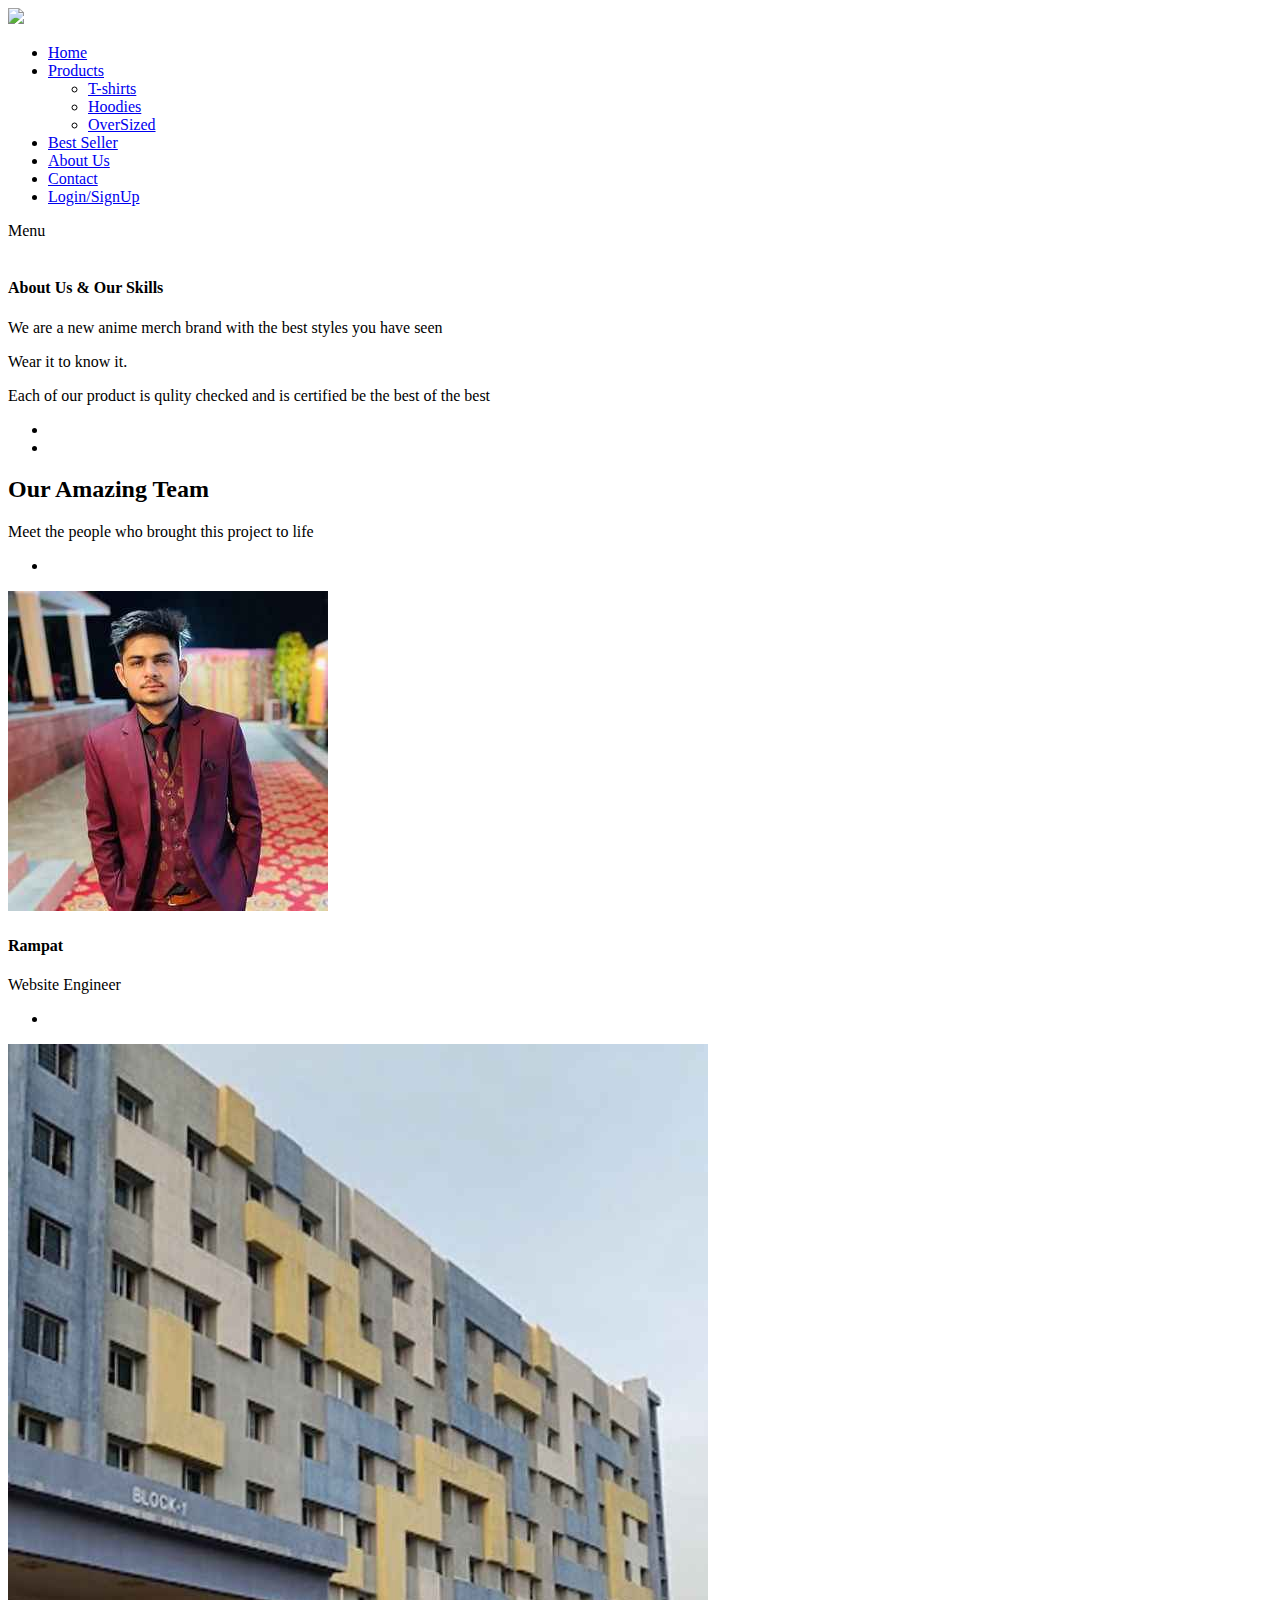
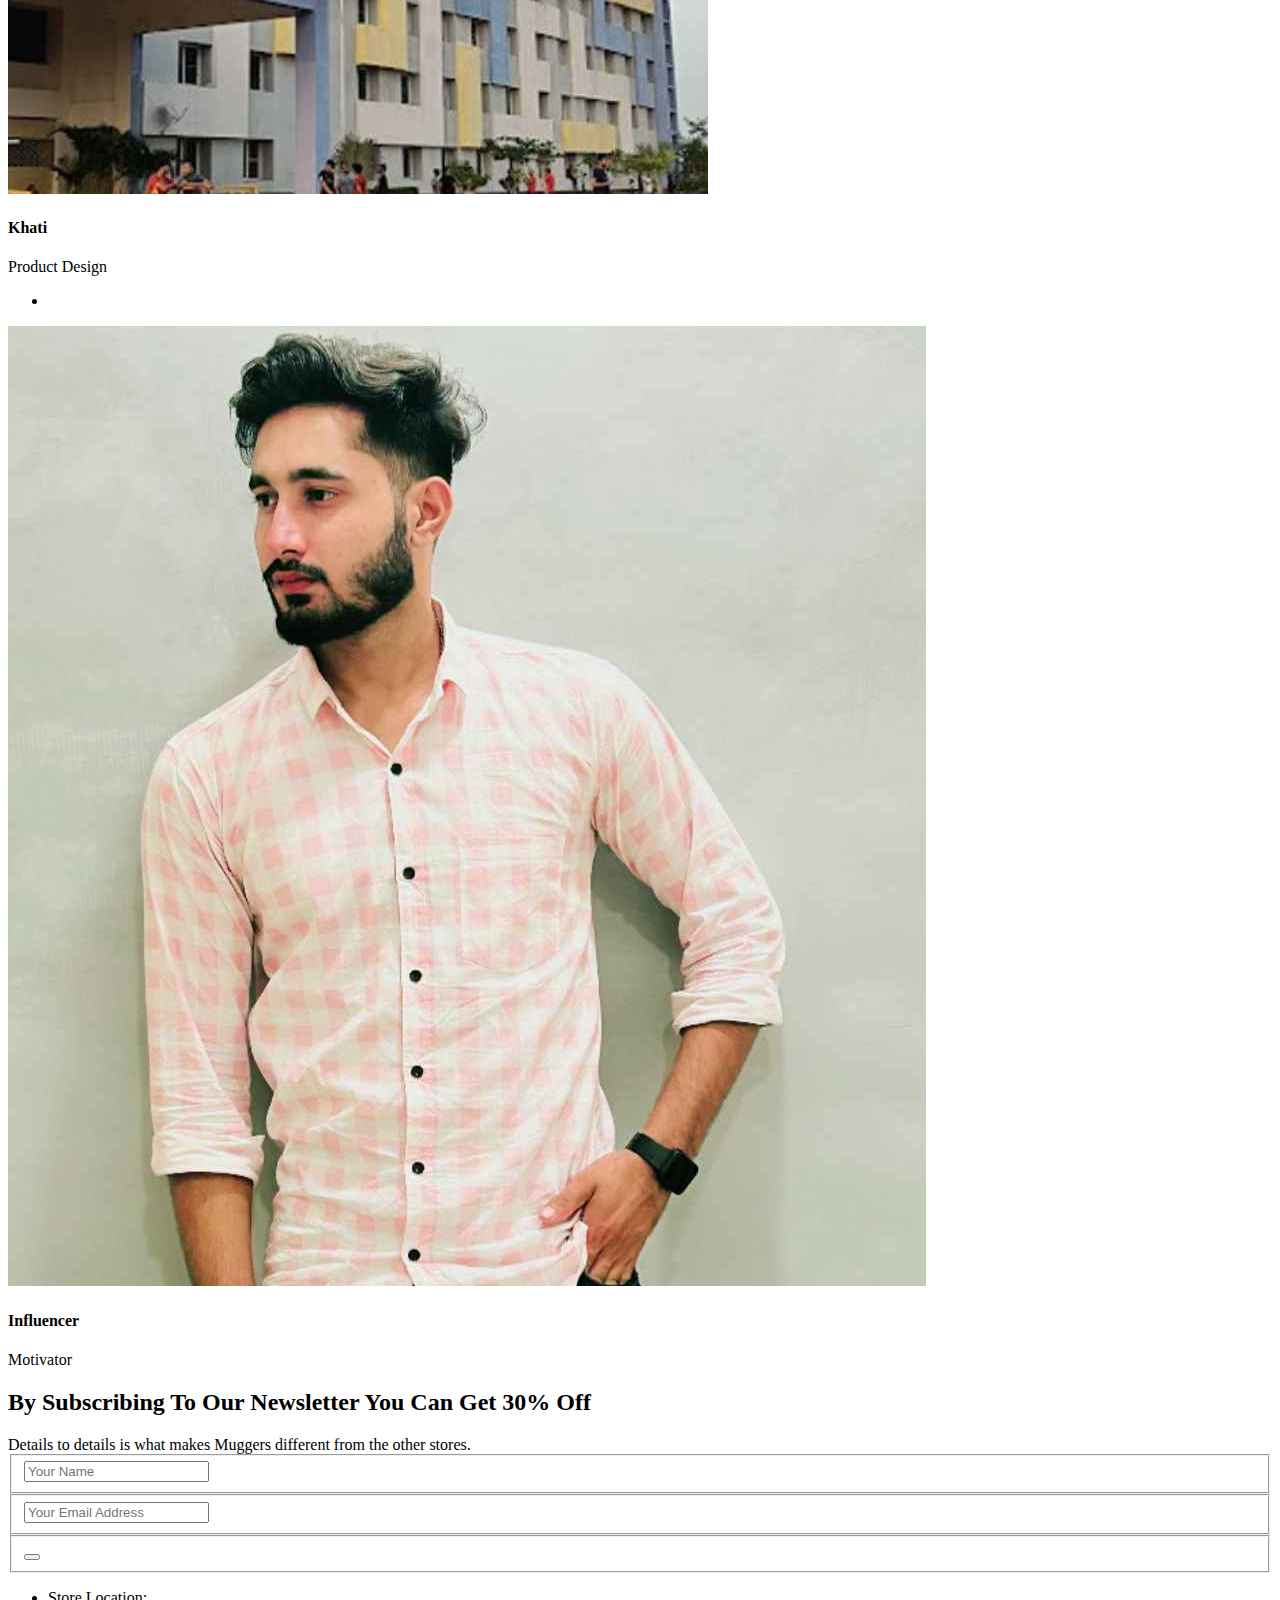
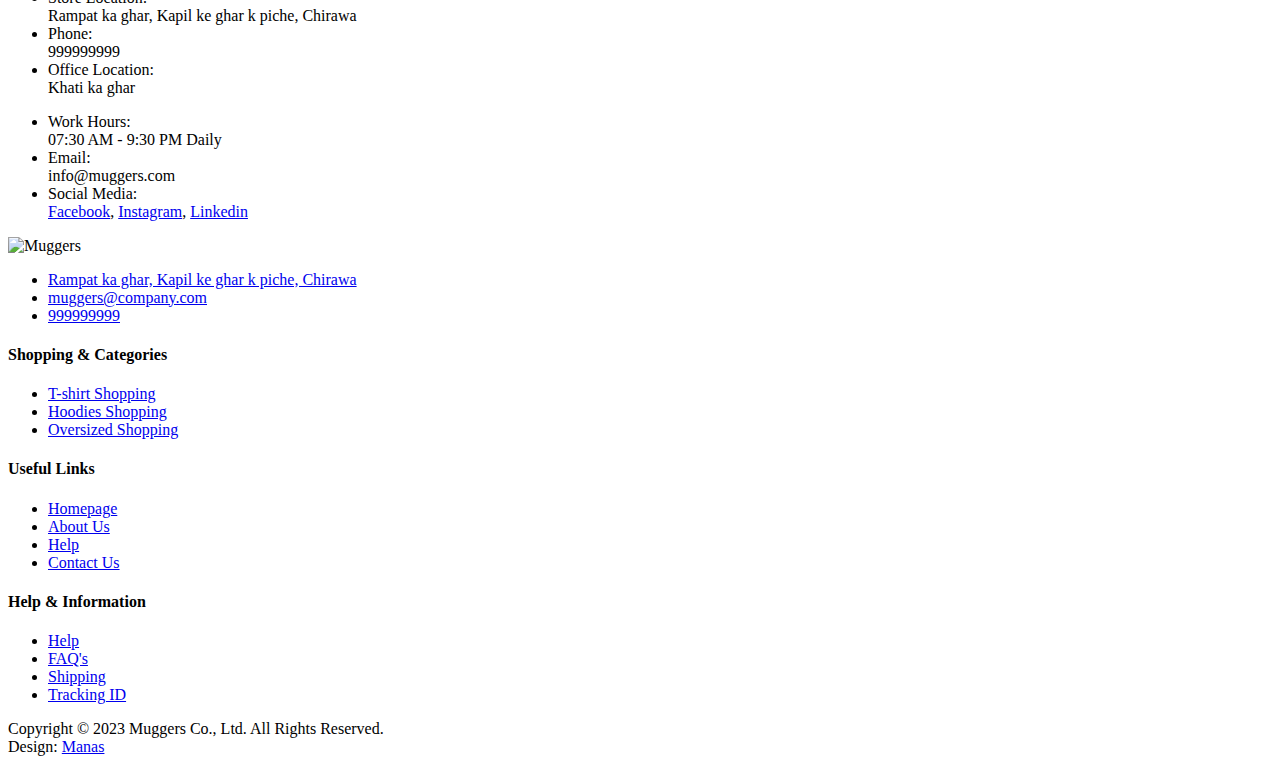
==== about.html @ 5f2b55ff "Add files via upload" ====
<!DOCTYPE html>
<html lang="en">

  <head>

    <meta charset="utf-8">
    <meta name="viewport" content="width=device-width, initial-scale=1, shrink-to-fit=no">
    <meta name="description" content="">
    <meta name="author" content="">
    <link href="https://fonts.googleapis.com/css?family=Poppins:100,200,300,400,500,600,700,800,900&display=swap" rel="stylesheet">

    <title>Muggers - About Page</title>


    <!-- Additional CSS Files -->
    <link rel="stylesheet" type="text/css" href="assets/css/bootstrap.min.css">

    <link rel="stylesheet" type="text/css" href="assets/css/font-awesome.css">

    <link rel="stylesheet" href="assets/css/templatemo-hexashop.css">

    <link rel="stylesheet" href="assets/css/owl-carousel.css">

    <link rel="stylesheet" href="assets/css/lightbox.css">

    </head>
    
    <body>
    
    <!-- ***** Preloader Start ***** -->
    <div id="preloader">
        <div class="jumper">
            <div></div>
            <div></div>
            <div></div>
        </div>
    </div>  
    <!-- ***** Preloader End ***** -->
    
    
    <!-- ***** Header Area Start ***** -->
    <header class="header-area header-sticky">
        <div class="container">
            <div class="row">
                <div class="col-12">
                    <nav class="main-nav">
                        <!-- ***** Logo Start ***** -->
                        <a href="index.html" class="logo">
                            <img src="assets/images/logo.png">
                        </a>
                        <!-- ***** Logo End ***** -->
                        <!-- ***** Menu Start ***** -->
                        <ul class="nav">
                            <li class="scroll-to-section"><a href="index.html#top" class="active">Home</a></li>
                            <li class="submenu">
                                <a href="javascript:;">Products</a>
                                <ul>
                                    <li class="scroll-to-section"><a href="index.html#tshirt">T-shirts</a></li>
                                    <li class="scroll-to-section"><a href="index.html#hoodie">Hoodies</a></li>
                                    <li class="scroll-to-section"><a href="index.html#oversized">OverSized</a></li>
                                </ul>
                            </li>
                            <li><a href="single-product.html">Best Seller</a></li>
                            <li><a href="about.html">About Us</a></li>                               
                            <li><a href="contact.html">Contact</a></li>
                            <li class="scroll-to-section"><a href="logsin.html">Login/SignUp</a></li>
                        </ul>        
                        <a class='menu-trigger'>
                            <span>Menu</span>
                        </a>
                        <!-- ***** Menu End ***** -->
                    </nav>
                </div>
            </div>
        </div>
    </header>
    <!-- ***** Header Area End ***** -->


    <!-- ***** Main Banner Area Start ***** -->
    <div class="page-heading about-page-heading" id="top">
        <div class="container">
            <div class="row">
                <div class="col-lg-12">
                    <div class="inner-content">
                        <!-- <h2>About Our Company</h2>
                        <span>Awesome, clean &amp; asthetic designs </span> -->
                    </div>
                </div>
            </div>
        </div>
    </div>
    <!-- ***** Main Banner Area End ***** -->

    <!-- ***** About Area Starts ***** -->
    <div class="about-us">
        <div class="container">
            <div class="row">
                <div class="col-lg-6">
                    <div class="left-image">
                        <img src="https://primepickusa.com/wp-content/uploads/2022/12/64oOiJh0H42hspSirJz7vsxpmHllWH2x1671041595.jpg" alt="">
                    </div>
                </div>
                <div class="col-lg-6">
                    <div class="right-content">
                        <h4>About Us &amp; Our Skills</h4>
                        <span>We are a new anime merch brand with the best styles you have seen</span>
                        <div class="quote">
                            <i class="fa fa-quote-left"></i><p>Wear it to know it.</p>
                        </div>
                        <p>Each of our product is qulity checked and is certified be the best of the best</p>
                        <ul>
                            <li><a href="#"><i class="fa fa-instagram"></i></a></li>
                            <li><a href="#"><i class="fa fa-facebook"></i></a></li>
                        </ul>
                    </div>
                </div>
            </div>
        </div>
    </div>
    <!-- ***** About Area Ends ***** -->

    <!-- ***** Our Team Area Starts ***** -->
    <section class="our-team">
        <div class="container">
            <div class="row">
                <div class="col-lg-12">
                    <div class="section-heading">
                        <h2>Our Amazing Team</h2>
                        <span>Meet the people who brought this project to life</span>
                    </div>
                </div>
                <div class="col-lg-4">
                    <div class="team-item">
                        <div class="thumb">
                            <div class="hover-effect">
                                <div class="inner-content">
                                    <ul>
                                        <li><a href="https://www.instagram.com/_amitphogat/"><i class="fa fa-instagram"></i></a></li>
                                    </ul>
                                </div>
                            </div>
                            <img src="[data-uri]">
                        </div>
                        <div class="down-content">
                            <h4>Rampat</h4>
                            <span>Website Engineer</span>
                        </div>
                    </div>
                </div>
                <div class="col-lg-4">
                    <div class="team-item">
                        <div class="thumb">
                            <div class="hover-effect">
                                <div class="inner-content">
                                    <ul>
                                        <li><a href="https://www.instagram.com/_kapiljangir/"><i class="fa fa-instagram"></i></a></li>
                                    </ul>
                                </div>
                            </div>
                            <img src="[data-uri]">
                        </div>
                        <div class="down-content">
                            <h4>Khati</h4>
                            <span>Product Design</span>
                        </div>
                    </div>
                </div>
                <div class="col-lg-4">
                    <div class="team-item">
                        <div class="thumb">
                            <div class="hover-effect">
                                <div class="inner-content">
                                    <ul>
                                        <li><a href="https://www.instagram.com/__kapil_05/reel/C06v912rw2l/"><i class="fa fa-instagram"></i></a></li>
                                    </ul>
                                </div>
                            </div>
                            <img src="[data-uri]">
                        </div>
                        <div class="down-content">
                            <h4>Influencer</h4>
                            <span>Motivator</span>
                        </div>
                    </div>
                </div>
            </div>
        </div>
    </section>
    <!-- ***** Our Team Area Ends ***** -->

   <!-- ***** Subscribe Area Starts ***** -->
   <div class="subscribe">
    <div class="container">
        <div class="row">
            <div class="col-lg-8">
                <div class="section-heading">
                    <h2>By Subscribing To Our Newsletter You Can Get 30% Off</h2>
                    <span>Details to details is what makes Muggers different from the other stores.</span>
                </div>
                <form id="subscribe" action="" method="get">
                    <div class="row">
                      <div class="col-lg-5">
                        <fieldset>
                          <input name="name" type="text" id="name" placeholder="Your Name" required="">
                        </fieldset>
                      </div>
                      <div class="col-lg-5">
                        <fieldset>
                          <input name="email" type="text" id="email" pattern="[^ @]*@[^ @]*" placeholder="Your Email Address" required="">
                        </fieldset>
                      </div>
                      <div class="col-lg-2">
                        <fieldset>
                          <button type="submit" id="form-submit" class="main-dark-button"><i class="fa fa-paper-plane"></i></button>
                        </fieldset>
                      </div>
                    </div>
                </form>
            </div>
            <div class="col-lg-4">
                <div class="row">
                    <div class="col-6">
                        <ul>
                            <li>Store Location:<br><span>Rampat ka ghar, Kapil ke ghar k piche, Chirawa</span></li>
                            <li>Phone:<br><span>999999999</span></li>
                            <li>Office Location:<br><span>Khati ka ghar </span></li>
                        </ul>
                    </div>
                    <div class="col-6">
                        <ul>
                            <li>Work Hours:<br><span>07:30 AM - 9:30 PM Daily</span></li>
                            <li>Email:<br><span>info@muggers.com</span></li>
                            <li>Social Media:<br><span><a href="#">Facebook</a>, <a href="#">Instagram</a>, <a href="#">Linkedin</a></span></li>
                        </ul>
                    </div>
                </div>
            </div>
        </div>
    </div>
</div>
<!-- ***** Subscribe Area Ends ***** -->

<!-- ***** Footer Start ***** -->
<footer>
    <div class="container">
        <div class="row">
            <div class="col-lg-3">
                <div class="first-item">
                    <div class="logo">
                        <img src="assets/images/logod.png" alt="Muggers">
                    </div>
                    <ul>
                        <li><a href="#">Rampat ka ghar, Kapil ke ghar k piche, Chirawa</a></li>
                        <li><a href="#">muggers@company.com</a></li>
                        <li><a href="#">999999999</a></li>
                    </ul>
                </div>
            </div>
            <div class="col-lg-3">
                <h4>Shopping &amp; Categories</h4>
                <ul>
                    <li><a href="index.html#tshirt">T-shirt Shopping</a></li>
                    <li><a href="index.html#hoodie">Hoodies Shopping</a></li>
                    <li><a href="index.html#oversized">Oversized Shopping</a></li>
                </ul>
            </div>
            <div class="col-lg-3">
                <h4>Useful Links</h4>
                <ul>
                    <li><a href="#">Homepage</a></li>
                    <li><a href="about.html">About Us</a></li>
                    <li><a href="#">Help</a></li>
                    <li><a href="contact.html">Contact Us</a></li>
                </ul>
            </div>
            <div class="col-lg-3">
                <h4>Help &amp; Information</h4>
                <ul>
                    <li><a href="#">Help</a></li>
                    <li><a href="#">FAQ's</a></li>
                    <li><a href="#">Shipping</a></li>
                    <li><a href="#">Tracking ID</a></li>
                </ul>
            </div>
            <div class="col-lg-12">
                <div class="under-footer">
                    <p>Copyright © 2023 Muggers Co., Ltd. All Rights Reserved. 
                    
                    <br>Design: <a href="http://instagram.com/kmanas2002/" target="_parent" title="maker">Manas</a></p>
                    <!-- <ul>
                        <li><a href="#"><i class="fa fa-facebook"></i></a></li>
                        <li><a href="#"><i class="fa fa-twitter"></i></a></li>
                        <li><a href="#"><i class="fa fa-linkedin"></i></a></li>
                        <li><a href="#"><i class="fa fa-behance"></i></a></li>
                    </ul> -->
                </div>
            </div>
        </div>
    </div>
</footer>

    

    <!-- jQuery -->
    <script src="assets/js/jquery-2.1.0.min.js"></script>

    <!-- Bootstrap -->
    <script src="assets/js/popper.js"></script>
    <script src="assets/js/bootstrap.min.js"></script>

    <!-- Plugins -->
    <script src="assets/js/owl-carousel.js"></script>
    <script src="assets/js/accordions.js"></script>
    <script src="assets/js/datepicker.js"></script>
    <script src="assets/js/scrollreveal.min.js"></script>
    <script src="assets/js/waypoints.min.js"></script>
    <script src="assets/js/jquery.counterup.min.js"></script>
    <script src="assets/js/imgfix.min.js"></script> 
    <script src="assets/js/slick.js"></script> 
    <script src="assets/js/lightbox.js"></script> 
    <script src="assets/js/isotope.js"></script> 
    
    <!-- Global Init -->
    <script src="assets/js/custom.js"></script>

    <script>

        $(function() {
            var selectedClass = "";
            $("p").click(function(){
            selectedClass = $(this).attr("data-rel");
            $("#portfolio").fadeTo(50, 0.1);
                $("#portfolio div").not("."+selectedClass).fadeOut();
            setTimeout(function() {
              $("."+selectedClass).fadeIn();
              $("#portfolio").fadeTo(50, 1);
            }, 500);
                
            });
        });

    </script>

  </body>

</html>
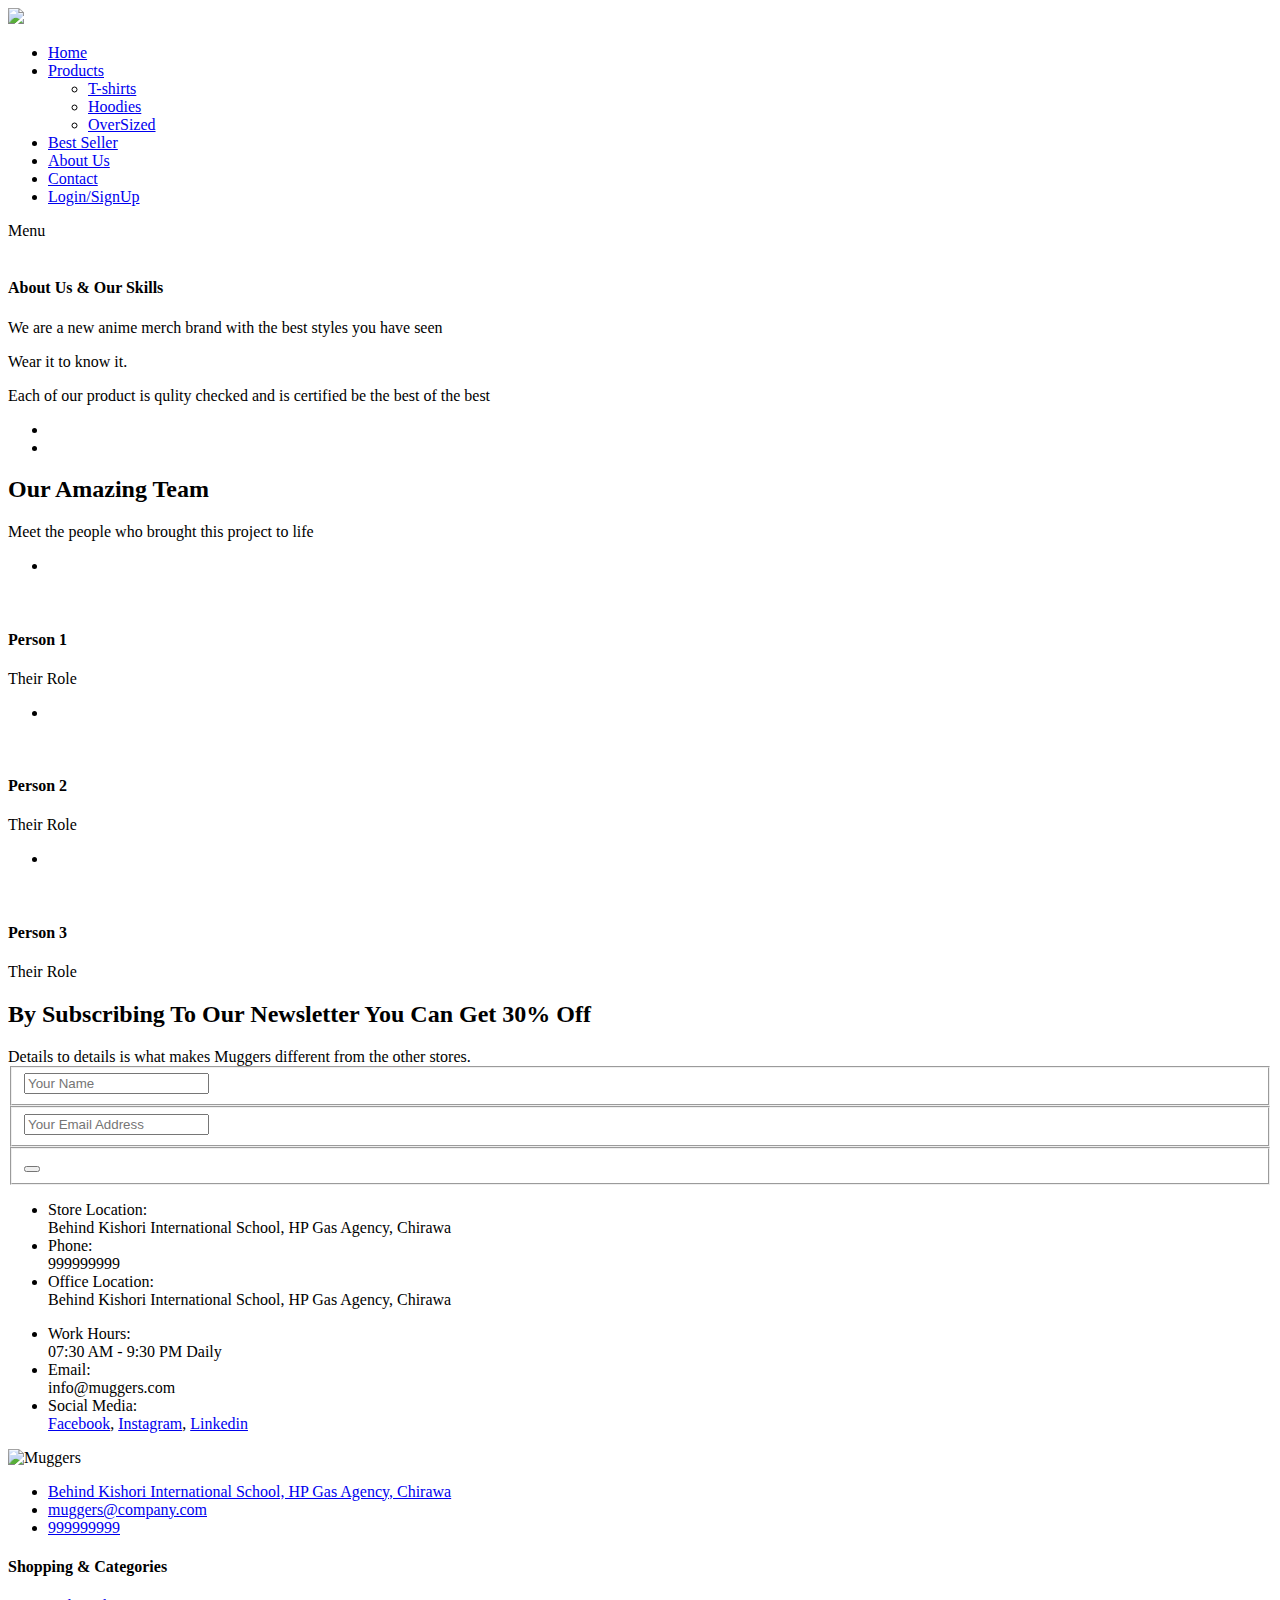
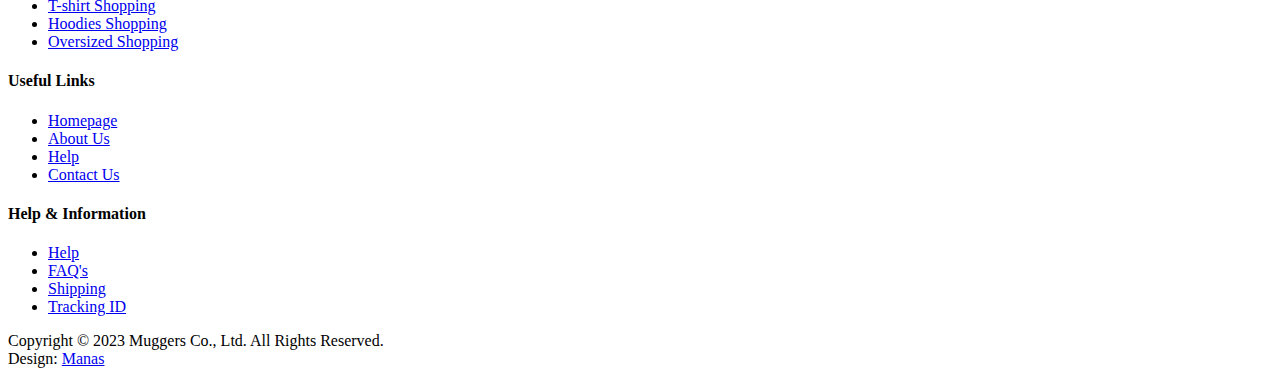
==== commit b18d9965: "Add files via upload" ====
--- a/about.html
+++ b/about.html
@@ -136,15 +136,15 @@
                             <div class="hover-effect">
                                 <div class="inner-content">
                                     <ul>
-                                        <li><a href="https://www.instagram.com/_amitphogat/"><i class="fa fa-instagram"></i></a></li>
+                                        <li><a href="https://www.instagram.com/"><i class="fa fa-instagram"></i></a></li>
                                     </ul>
                                 </div>
                             </div>
-                            <img src="[data-uri]">
+                            <img src="">
                         </div>
                         <div class="down-content">
-                            <h4>Rampat</h4>
-                            <span>Website Engineer</span>
+                            <h4>Person 1</h4>
+                            <span>Their Role</span>
                         </div>
                     </div>
                 </div>
@@ -154,15 +154,15 @@
                             <div class="hover-effect">
                                 <div class="inner-content">
                                     <ul>
-                                        <li><a href="https://www.instagram.com/_kapiljangir/"><i class="fa fa-instagram"></i></a></li>
+                                        <li><a href="https://www.instagram.com/"><i class="fa fa-instagram"></i></a></li>
                                     </ul>
                                 </div>
                             </div>
-                            <img src="[data-uri]">
+                            <img src="">
                         </div>
                         <div class="down-content">
-                            <h4>Khati</h4>
-                            <span>Product Design</span>
+                            <h4>Person 2</h4>
+                            <span>Their Role</span>
                         </div>
                     </div>
                 </div>
@@ -172,15 +172,15 @@
                             <div class="hover-effect">
                                 <div class="inner-content">
                                     <ul>
-                                        <li><a href="https://www.instagram.com/__kapil_05/reel/C06v912rw2l/"><i class="fa fa-instagram"></i></a></li>
+                                        <li><a href="https://www.instagram.com/"><i class="fa fa-instagram"></i></a></li>
                                     </ul>
                                 </div>
                             </div>
-                            <img src="[data-uri]">
+                            <img src="">
                         </div>
                         <div class="down-content">
-                            <h4>Influencer</h4>
-                            <span>Motivator</span>
+                            <h4>Person 3</h4>
+                            <span>Their Role</span>
                         </div>
                     </div>
                 </div>
@@ -222,9 +222,9 @@
                 <div class="row">
                     <div class="col-6">
                         <ul>
-                            <li>Store Location:<br><span>Rampat ka ghar, Kapil ke ghar k piche, Chirawa</span></li>
+                            <li>Store Location:<br><span>Behind Kishori International School, HP Gas Agency, Chirawa</span></li>
                             <li>Phone:<br><span>999999999</span></li>
-                            <li>Office Location:<br><span>Khati ka ghar </span></li>
+                            <li>Office Location:<br><span>Behind Kishori International School, HP Gas Agency, Chirawa</span></li>
                         </ul>
                     </div>
                     <div class="col-6">
@@ -251,7 +251,7 @@
                         <img src="assets/images/logod.png" alt="Muggers">
                     </div>
                     <ul>
-                        <li><a href="#">Rampat ka ghar, Kapil ke ghar k piche, Chirawa</a></li>
+                        <li><a href="#">Behind Kishori International School, HP Gas Agency, Chirawa</a></li>
                         <li><a href="#">muggers@company.com</a></li>
                         <li><a href="#">999999999</a></li>
                     </ul>
